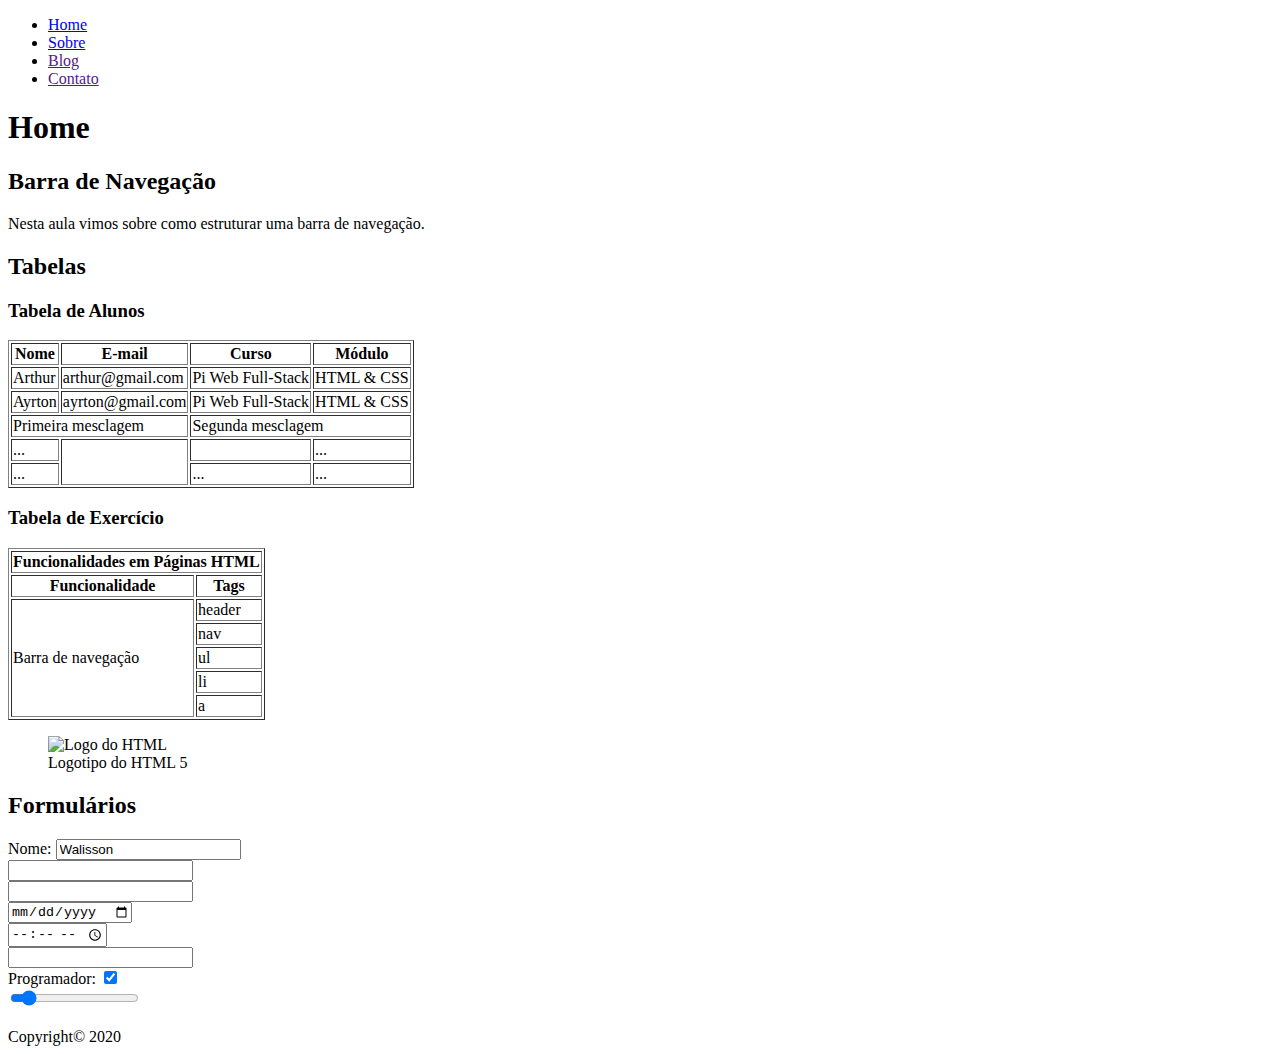
==== Aula 03/index.html @ 07afb104 "Aula 03" ====
<!DOCTYPE html>
<html lang="en">
<head>
  <meta charset="UTF-8">
  <meta name="viewport" content="width=device-width, initial-scale=1.0">
  <title>Home</title>
</head>
<body>
  <header>
    <!-- Barra de navegação -->
    <nav>
      <ul>
        <li><a href="#">Home</a></li>
        <li><a href="sobre.html">Sobre</a></li>
        <li><a href="">Blog</a></li>
        <li><a href="">Contato</a></li>
      </ul>
    </nav>
  </header>

  <main id="main-content">
    <h1>Home</h1>

    <section>
      <h2>Barra de Navegação</h2>
      <p>Nesta aula vimos sobre como estruturar uma barra de navegação.</p>
    </section>

    <section id="tables">
      <h2>Tabelas</h2>
      <h3>Tabela de Alunos</h3>
      <table border="1">
        <!-- Cabeçalho da tabela -->
        <thead>
          <tr>
            <th>Nome</th>
            <th>E-mail</th>
            <th>Curso</th>
            <th>Módulo</th>
          </tr>
        </thead>

        <!-- Corpo/Conteúdo da tabela -->
        <tbody>
          <tr>
            <td>Arthur</td>
            <td>arthur@gmail.com</td>
            <td>Pi Web Full-Stack</td>
            <td>HTML & CSS</td>
          </tr>

          <tr>
            <td>Ayrton</td>
            <td>ayrton@gmail.com</td>
            <td>Pi Web Full-Stack</td>
            <td>HTML & CSS</td>
          </tr>

          <tr>
            <td colspan="2">Primeira mesclagem</td>
            <td colspan="2">Segunda mesclagem</td>
          </tr>

          <tr>
            <td>...</td>
            <td  rowspan="2"></td>
            <td></td>
            <td>...</td>
          </tr>

          <tr>
            <td>...</td>
            <td>...</td>
            <td>...</td>
          </tr>
        </tbody>
      </table>

      <!-- Exercício -->
      <h3>Tabela de Exercício</h3>
      <table border="1">
        <thead>
          <tr>
            <th colspan="2">Funcionalidades em Páginas HTML</th>
          </tr>
          <tr>
            <th>Funcionalidade</th>
            <th>Tags</th>
          </tr>
        </thead>

        <tbody>
          <tr>
            <td rowspan="5">Barra de navegação</td>
            <td>header</td>
          </tr>
          <tr>
            <td>nav</td>
          </tr>
          <tr>
            <td>ul</td>
          </tr>
          <tr>
            <td>li</td>
          </tr>
          <tr>
            <td>a</td>
          </tr>
        </tbody>
      </table>
    </section>

    <section id="figures">
      <figure>
        <img width="15%" src="https://cdn.pixabay.com/photo/2017/08/05/11/16/logo-2582748_1280.png" alt="Logo do HTML">
        <figcaption>Logotipo do HTML 5</figcaption>
      </figure>
    </section>

    <section id="forms-section">
      <h2>Formulários</h2>

      <form>
        <div>
          <label for="nome">Nome:</label>
          <input type="text" placeholder="Seu nome" id="nome" name="nome" value="Walisson">
        </div>
        <div>
          <input type="number" name="idade">
        </div>
        <div>
          <input type="password">
        </div>
        <div>
          <input type="date">
        </div>
        <div>
          <input type="time">
        </div>
        <div>
          <input type="email">
        </div>
        <div>
          <input type="hidden">
        </div>
        <div>
          <label for="programador">Programador:</label>
          <input type="checkbox" id="programador" checked>
        </div>
        <div>
          <input type="range" min="0" max="100" value="10">
        </div>
      </form>
    </section>
  </main>

  <br>

  <footer>
    Copyright&copy; 2020
  </footer>
</body>
</html>
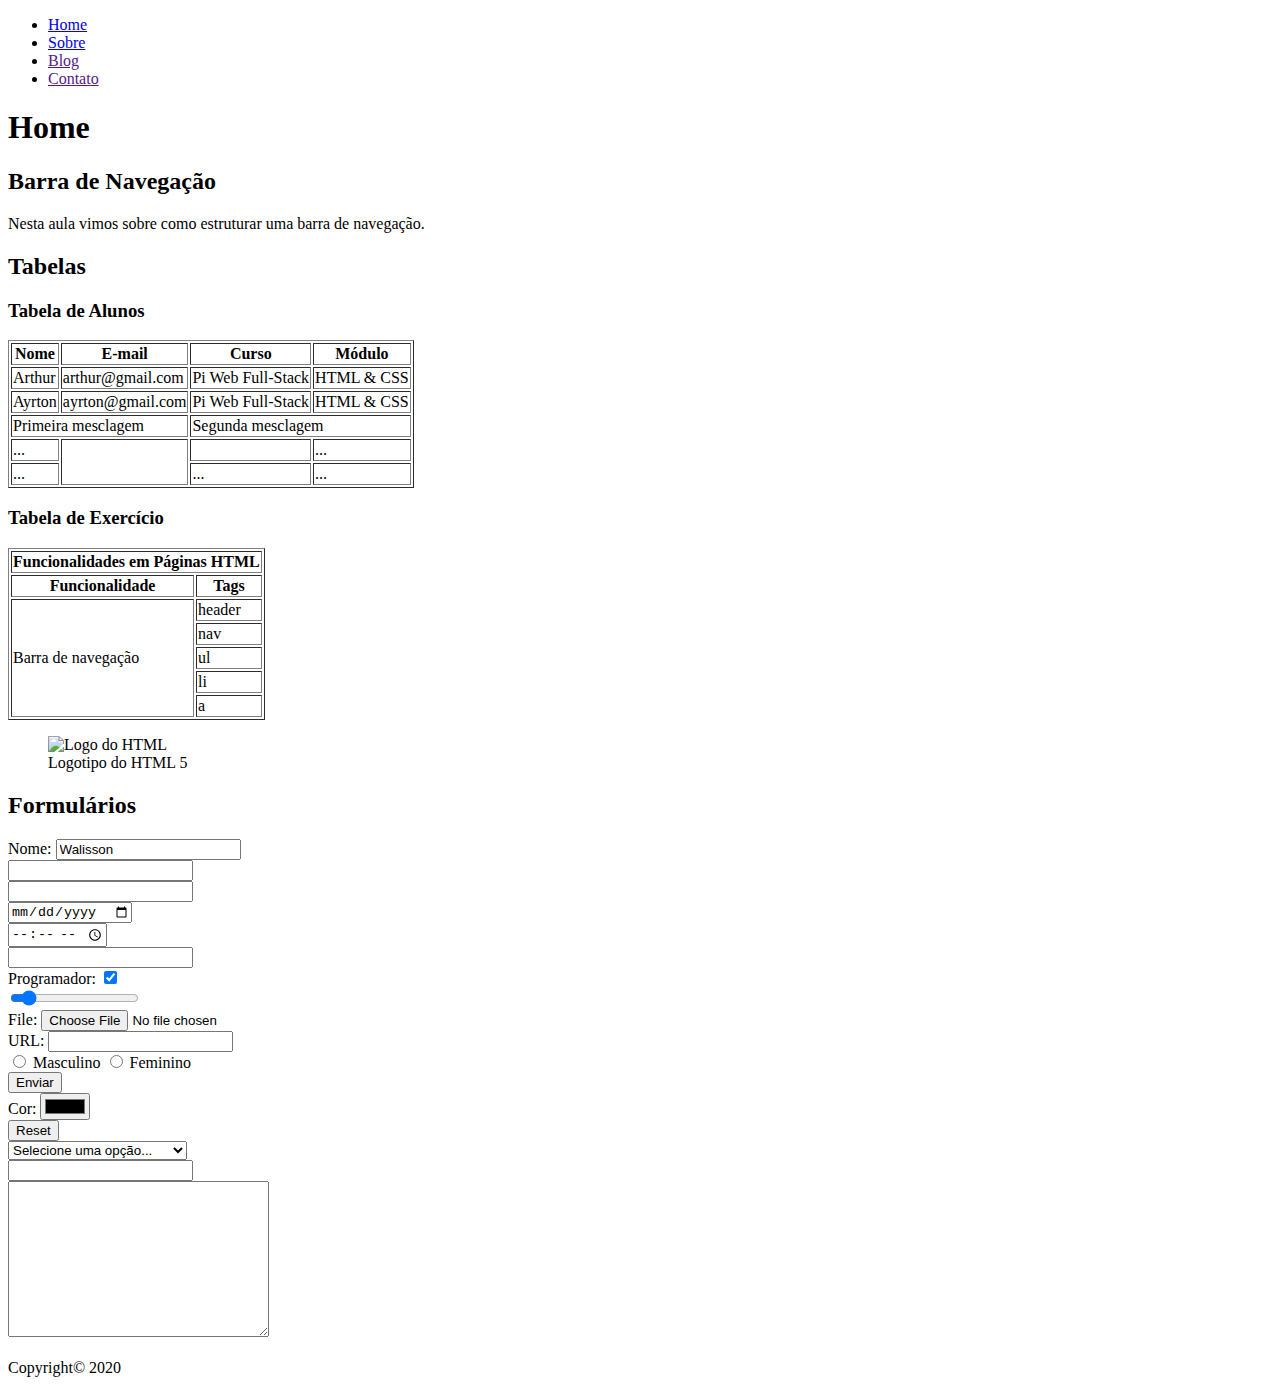
==== commit 1a90e3fb: "Aula 03 - Parte II" ====
--- a/Aula 03/index.html
+++ b/Aula 03/index.html
@@ -120,35 +120,91 @@
     <section id="forms-section">
       <h2>Formulários</h2>
 
-      <form>
-        <div>
+      <form method="GET" action="sobre.html">
+        <div class="form-input">
           <label for="nome">Nome:</label>
           <input type="text" placeholder="Seu nome" id="nome" name="nome" value="Walisson">
         </div>
-        <div>
+        <div class="form-input">
           <input type="number" name="idade">
         </div>
-        <div>
+        <div class="form-input">
           <input type="password">
         </div>
-        <div>
+        <div class="form-input">
           <input type="date">
         </div>
-        <div>
+        <div class="form-input">
           <input type="time">
         </div>
-        <div>
+        <div class="form-input">
           <input type="email">
         </div>
-        <div>
+        <div class="form-input">
           <input type="hidden">
         </div>
-        <div>
+        <div class="form-input">
           <label for="programador">Programador:</label>
           <input type="checkbox" id="programador" checked>
         </div>
-        <div>
+        <div class="form-input">
           <input type="range" min="0" max="100" value="10">
+        </div>
+        <div>
+          <label for="arquivo">File:</label>
+          <input type="file" id="arquivo">
+        </div>
+        <div>
+          <label for="url">URL:</label>
+          <input type="url" pattern="https://" id="url">
+        </div>
+        <div>
+          <input type="radio" id="masculino">
+          <label for="masculino">Masculino</label>
+
+          <input type="radio" id="feminino">
+          <label for="feminino">Feminino</label>
+        </div>
+
+        <div>
+          <input type="submit" value="Enviar">
+        </div>
+
+        <div>
+          <label for="cor">Cor:</label>
+          <input type="color" id="cor">
+        </div>
+
+        <div>
+          <input type="reset">
+        </div>
+
+        <select id="select">
+          <option value="0" disabled selected>Selecione uma opção...</option>
+          <optgroup label="Web">
+            <option value="1">Pi Web Full-Stack</option>
+            <option value="4">Web Front-End & React</option>
+          </optgroup>
+          <optgroup label="Python">
+            <option value="2">Pi Data Science</option>
+            <option value="3">Python Pro</option>
+            <option value="5">Python for Finance</option>
+          </optgroup>
+        </select>
+
+        <div>
+          <input list="browsers" />
+          <datalist id="browsers">
+            <option value="Chrome">
+            <option value="Firefox">
+            <option value="Internet Explorer">
+            <option value="Opera">
+            <option value="Safari">
+          </datalist>
+        </div>
+
+        <div>
+          <textarea name="message" id="message" cols="30" rows="10"></textarea>
         </div>
       </form>
     </section>
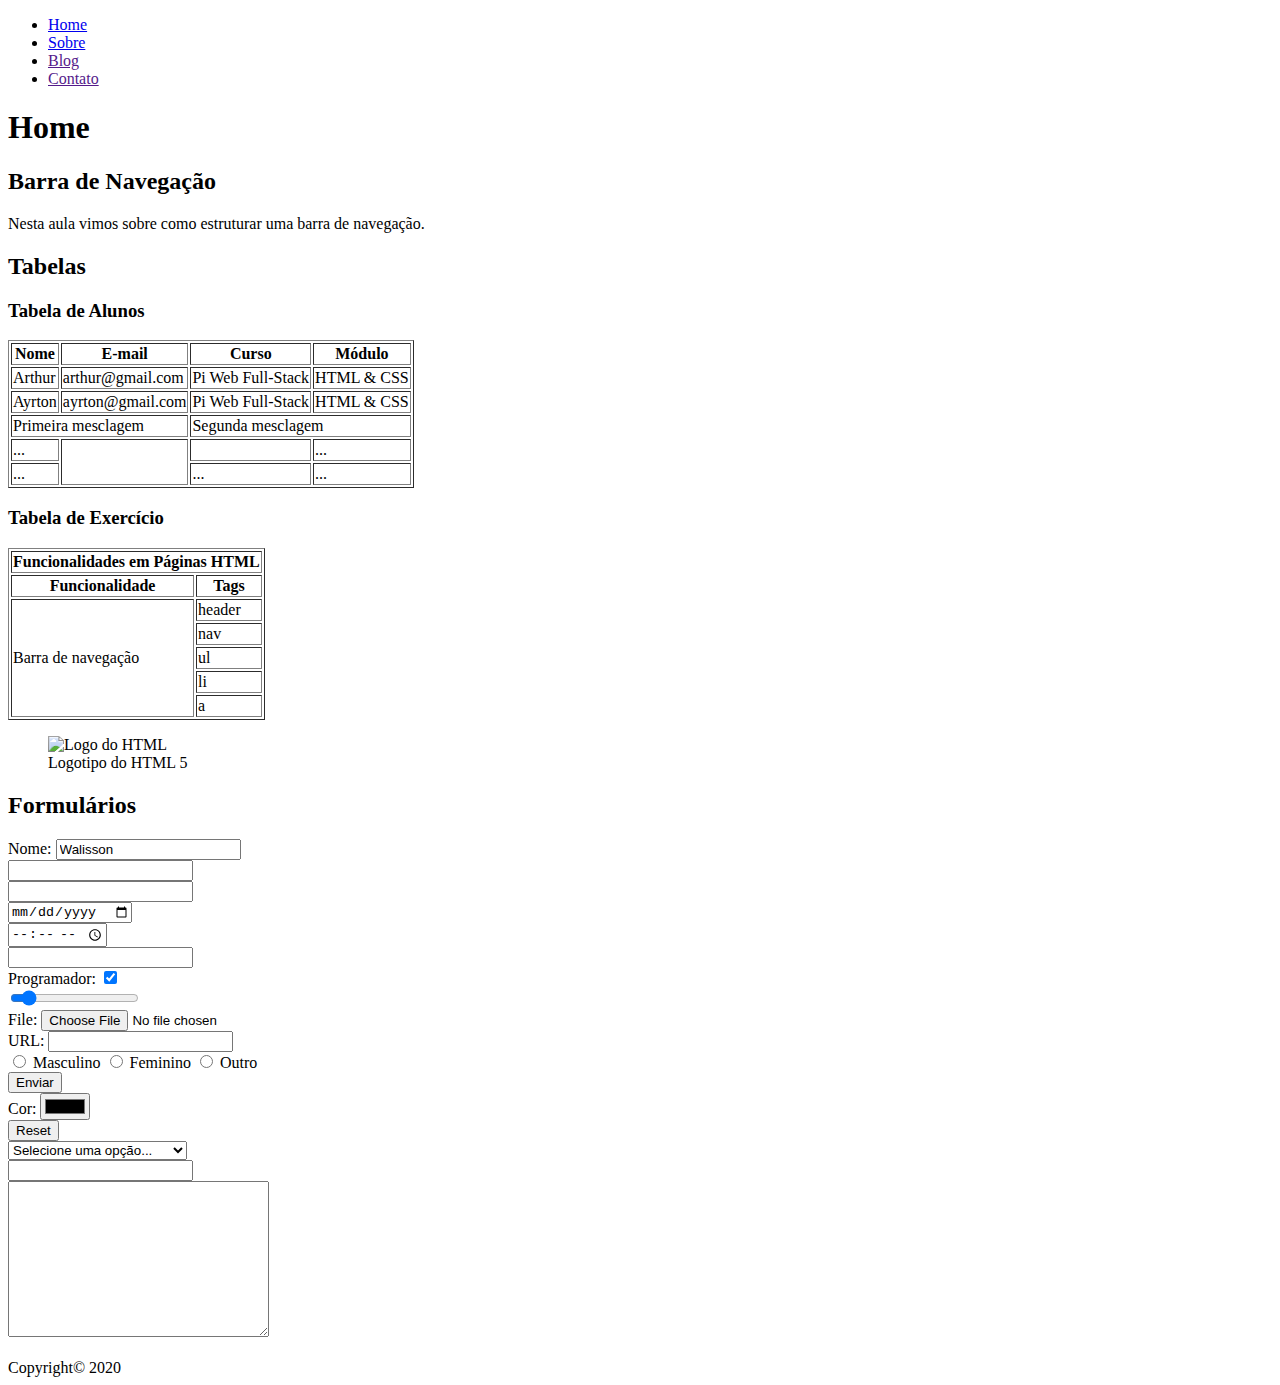
==== commit 86856dc8: "Aula 04" ====
--- a/Aula 03/index.html
+++ b/Aula 03/index.html
@@ -159,11 +159,14 @@
           <input type="url" pattern="https://" id="url">
         </div>
         <div>
-          <input type="radio" id="masculino">
+          <input type="radio" name="gender" id="masculino">
           <label for="masculino">Masculino</label>
-
-          <input type="radio" id="feminino">
+          
+          <input type="radio" name="gender" id="feminino">
           <label for="feminino">Feminino</label>
+
+          <input type="radio" name="gender" id="outro">
+          <label for="outro">Outro</label>
         </div>
 
         <div>
